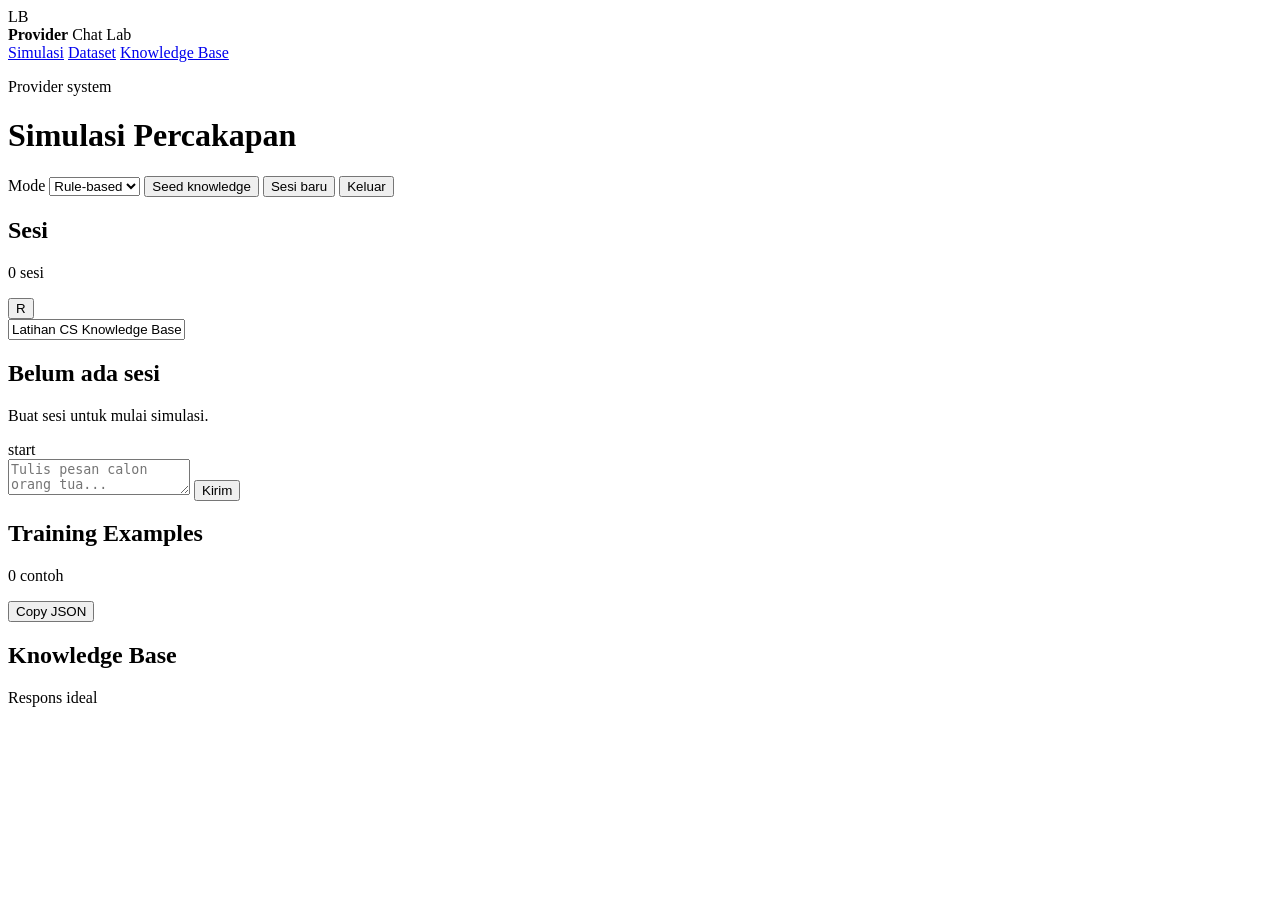
==== frontend/provider/chat-simulations/index.html @ b4fc80cb "Add chatbot app pages and Instagram setup support" ====
<!doctype html>
<html lang="id">
  <head>
    <meta charset="utf-8" />
    <meta name="viewport" content="width=device-width, initial-scale=1" />
    <title>Provider Chat Simulations</title>
    <link rel="stylesheet" href="/provider/assets/chat-simulations.css" />
  </head>
  <body>
    <div class="provider-shell">
      <aside class="rail" aria-label="Navigasi provider">
        <div class="brand">
          <span class="brand-mark">LB</span>
          <div>
            <strong>Provider</strong>
            <span>Chat Lab</span>
          </div>
        </div>
        <nav>
          <a class="active" href="/provider/chat-simulations">Simulasi</a>
          <a href="#trainingPanel">Dataset</a>
          <a href="#faqPanel">Knowledge Base</a>
        </nav>
      </aside>

      <main class="workspace">
        <header class="topbar">
          <div>
            <p class="eyebrow">Provider system</p>
            <h1>Simulasi Percakapan</h1>
          </div>
          <div class="toolbar">
            <label class="mode-picker" for="replyModeSelect">
              <span>Mode</span>
              <select id="replyModeSelect">
                <option value="rule_based">Rule-based</option>
                <option value="gemini">Gemini AI</option>
              </select>
            </label>
            <button class="secondary" id="seedButton" type="button">Seed knowledge</button>
            <button id="newSessionButton" type="button">Sesi baru</button>
            <button class="secondary" id="logoutButton" type="button">Keluar</button>
          </div>
        </header>

        <section class="layout-grid" aria-label="Simulasi percakapan provider">
          <aside class="panel sessions-panel">
            <div class="panel-head">
              <div>
                <h2>Sesi</h2>
                <p id="sessionCount">0 sesi</p>
              </div>
              <button class="icon-button" id="refreshButton" type="button" title="Refresh">R</button>
            </div>
            <div class="new-session-row">
              <input id="sessionTitleInput" type="text" value="Latihan CS Knowledge Base" aria-label="Judul sesi" />
            </div>
            <div class="session-list" id="sessionList"></div>
          </aside>

          <section class="panel chat-panel">
            <div class="panel-head chat-head">
              <div>
                <h2 id="activeSessionTitle">Belum ada sesi</h2>
                <p id="activeSessionMeta">Buat sesi untuk mulai simulasi.</p>
              </div>
              <span class="status-pill" id="stagePill">start</span>
            </div>
            <div class="chat-thread" id="chatThread"></div>
            <form class="composer" id="messageForm">
              <textarea id="messageInput" rows="2" placeholder="Tulis pesan calon orang tua..." required></textarea>
              <button type="submit">Kirim</button>
            </form>
          </section>

          <aside class="side-stack">
            <section class="panel" id="trainingPanel">
              <div class="panel-head">
                <div>
                  <h2>Training Examples</h2>
                  <p id="trainingCount">0 contoh</p>
                </div>
                <button class="secondary compact" id="copyTrainingButton" type="button">Copy JSON</button>
              </div>
              <div class="example-list" id="trainingExamples"></div>
            </section>

            <section class="panel" id="faqPanel">
              <div class="panel-head">
                <div>
                  <h2>Knowledge Base</h2>
                  <p>Respons ideal</p>
                </div>
              </div>
              <div class="faq-list" id="faqScript"></div>
            </section>
          </aside>
        </section>
      </main>
    </div>

    <div class="toast" id="toast" hidden></div>
    <script src="/provider/assets/chat-simulations.js"></script>
  </body>
</html>
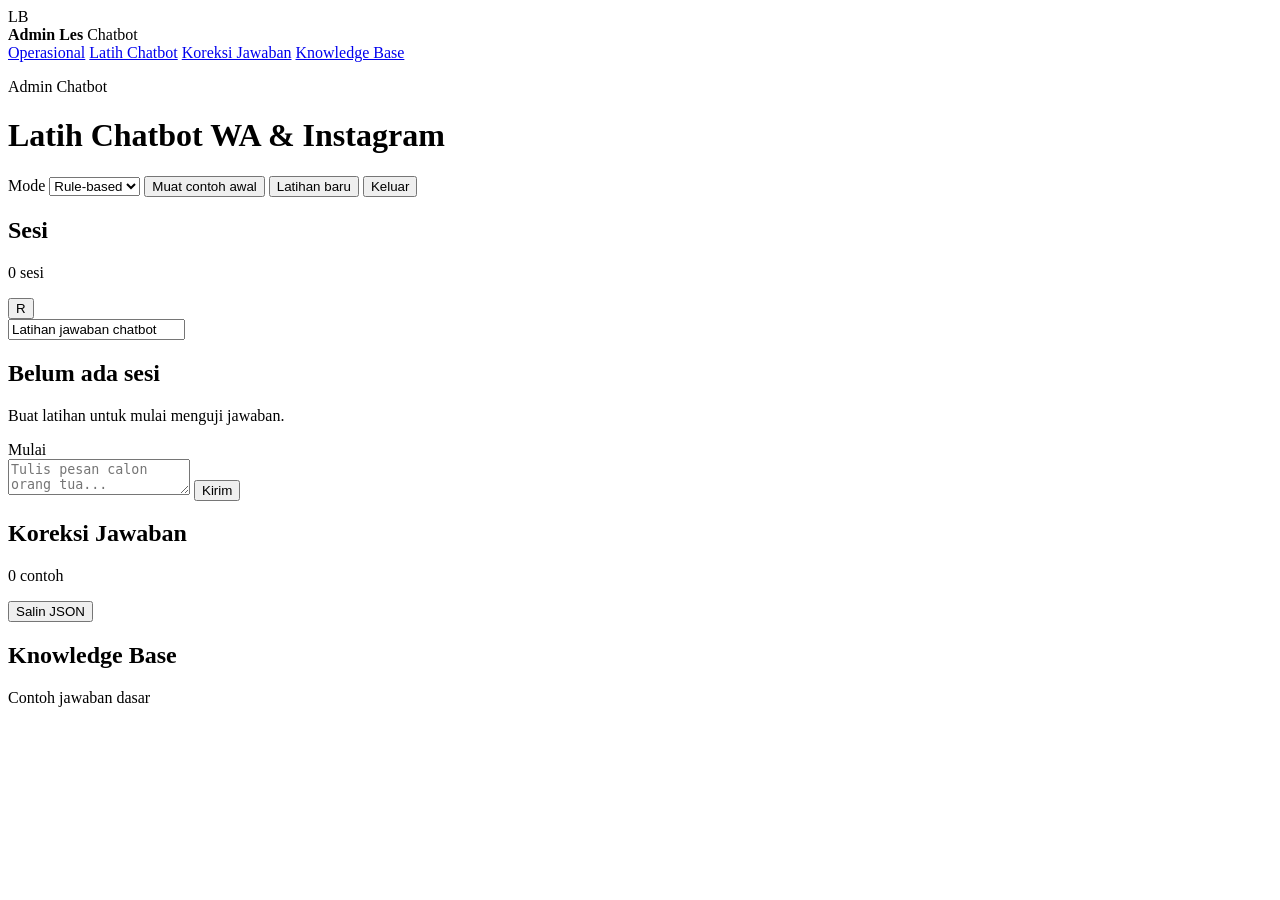
==== commit 44e8f69d: "Simplify admin app flow" ====
--- a/frontend/provider/chat-simulations/index.html
+++ b/frontend/provider/chat-simulations/index.html
@@ -3,22 +3,23 @@
   <head>
     <meta charset="utf-8" />
     <meta name="viewport" content="width=device-width, initial-scale=1" />
-    <title>Provider Chat Simulations</title>
-    <link rel="stylesheet" href="/provider/assets/chat-simulations.css" />
+    <title>Pengaturan Chatbot Les</title>
+    <link rel="stylesheet" href="/client/assets/chat-simulations.css" />
   </head>
   <body>
-    <div class="provider-shell">
-      <aside class="rail" aria-label="Navigasi provider">
+    <div class="admin-shell">
+      <aside class="rail" aria-label="Navigasi admin les">
         <div class="brand">
           <span class="brand-mark">LB</span>
           <div>
-            <strong>Provider</strong>
-            <span>Chat Lab</span>
+            <strong>Admin Les</strong>
+            <span>Chatbot</span>
           </div>
         </div>
         <nav>
-          <a class="active" href="/provider/chat-simulations">Simulasi</a>
-          <a href="#trainingPanel">Dataset</a>
+          <a href="/">Operasional</a>
+          <a class="active" href="/client/chatbot">Latih Chatbot</a>
+          <a href="#trainingPanel">Koreksi Jawaban</a>
           <a href="#faqPanel">Knowledge Base</a>
         </nav>
       </aside>
@@ -26,8 +27,8 @@
       <main class="workspace">
         <header class="topbar">
           <div>
-            <p class="eyebrow">Provider system</p>
-            <h1>Simulasi Percakapan</h1>
+            <p class="eyebrow">Admin Chatbot</p>
+            <h1>Latih Chatbot WA & Instagram</h1>
           </div>
           <div class="toolbar">
             <label class="mode-picker" for="replyModeSelect">
@@ -37,13 +38,13 @@
                 <option value="gemini">Gemini AI</option>
               </select>
             </label>
-            <button class="secondary" id="seedButton" type="button">Seed knowledge</button>
-            <button id="newSessionButton" type="button">Sesi baru</button>
+            <button class="secondary" id="seedButton" type="button">Muat contoh awal</button>
+            <button id="newSessionButton" type="button">Latihan baru</button>
             <button class="secondary" id="logoutButton" type="button">Keluar</button>
           </div>
         </header>
 
-        <section class="layout-grid" aria-label="Simulasi percakapan provider">
+        <section class="layout-grid" aria-label="Latihan percakapan chatbot">
           <aside class="panel sessions-panel">
             <div class="panel-head">
               <div>
@@ -53,7 +54,7 @@
               <button class="icon-button" id="refreshButton" type="button" title="Refresh">R</button>
             </div>
             <div class="new-session-row">
-              <input id="sessionTitleInput" type="text" value="Latihan CS Knowledge Base" aria-label="Judul sesi" />
+              <input id="sessionTitleInput" type="text" value="Latihan jawaban chatbot" aria-label="Judul latihan" />
             </div>
             <div class="session-list" id="sessionList"></div>
           </aside>
@@ -62,9 +63,9 @@
             <div class="panel-head chat-head">
               <div>
                 <h2 id="activeSessionTitle">Belum ada sesi</h2>
-                <p id="activeSessionMeta">Buat sesi untuk mulai simulasi.</p>
+                <p id="activeSessionMeta">Buat latihan untuk mulai menguji jawaban.</p>
               </div>
-              <span class="status-pill" id="stagePill">start</span>
+              <span class="status-pill" id="stagePill">Mulai</span>
             </div>
             <div class="chat-thread" id="chatThread"></div>
             <form class="composer" id="messageForm">
@@ -77,10 +78,10 @@
             <section class="panel" id="trainingPanel">
               <div class="panel-head">
                 <div>
-                  <h2>Training Examples</h2>
+                  <h2>Koreksi Jawaban</h2>
                   <p id="trainingCount">0 contoh</p>
                 </div>
-                <button class="secondary compact" id="copyTrainingButton" type="button">Copy JSON</button>
+                <button class="secondary compact" id="copyTrainingButton" type="button">Salin JSON</button>
               </div>
               <div class="example-list" id="trainingExamples"></div>
             </section>
@@ -89,7 +90,7 @@
               <div class="panel-head">
                 <div>
                   <h2>Knowledge Base</h2>
-                  <p>Respons ideal</p>
+                  <p>Contoh jawaban dasar</p>
                 </div>
               </div>
               <div class="faq-list" id="faqScript"></div>
@@ -100,6 +101,6 @@
     </div>
 
     <div class="toast" id="toast" hidden></div>
-    <script src="/provider/assets/chat-simulations.js"></script>
+    <script src="/client/assets/chat-simulations.js"></script>
   </body>
 </html>
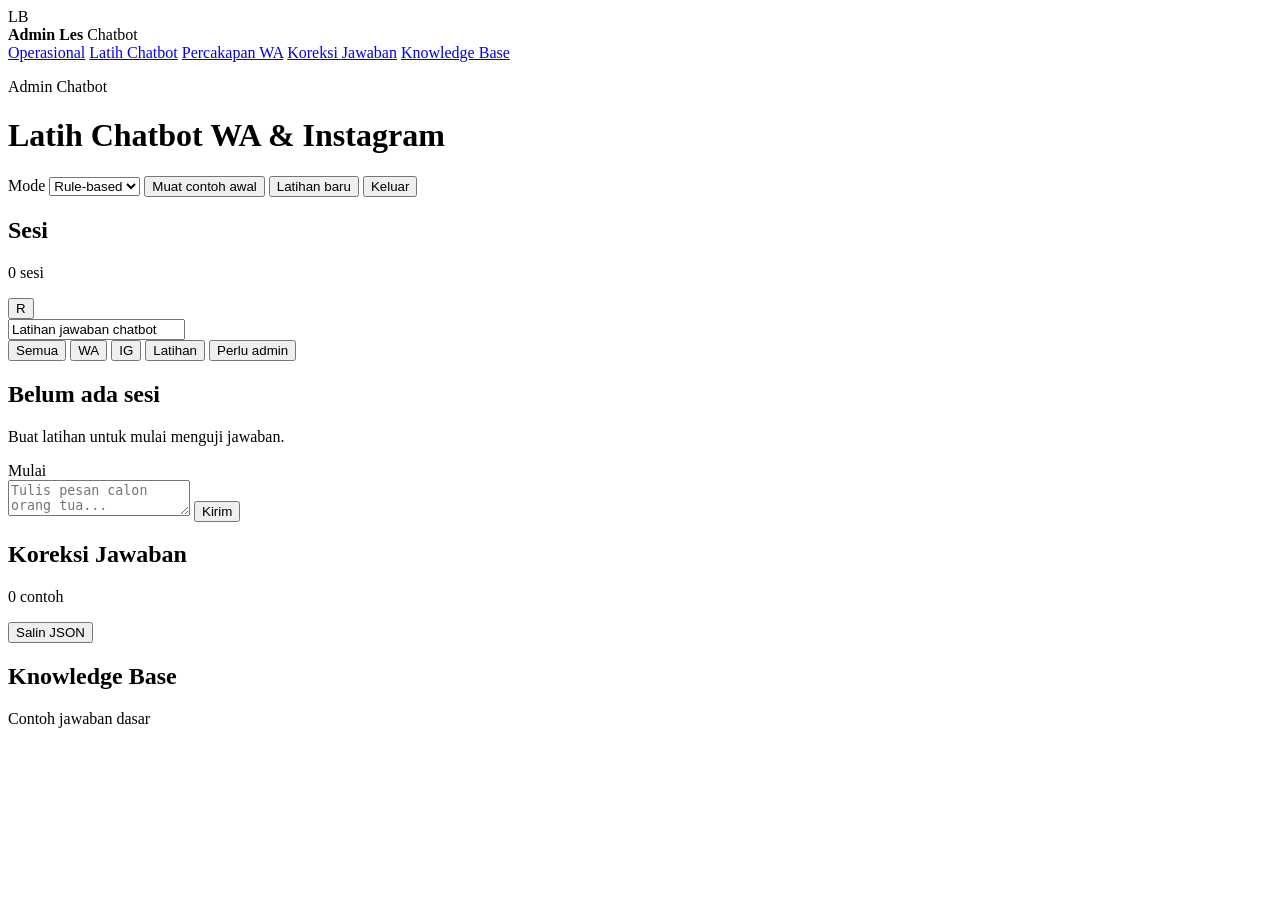
==== commit 10d59514: "Add WhatsApp chat supervision" ====
--- a/frontend/provider/chat-simulations/index.html
+++ b/frontend/provider/chat-simulations/index.html
@@ -19,6 +19,7 @@
         <nav>
           <a href="/">Operasional</a>
           <a class="active" href="/client/chatbot">Latih Chatbot</a>
+          <a href="#sessionList">Percakapan WA</a>
           <a href="#trainingPanel">Koreksi Jawaban</a>
           <a href="#faqPanel">Knowledge Base</a>
         </nav>
@@ -56,6 +57,13 @@
             <div class="new-session-row">
               <input id="sessionTitleInput" type="text" value="Latihan jawaban chatbot" aria-label="Judul latihan" />
             </div>
+            <div class="session-filters" id="sessionFilters" aria-label="Filter sesi percakapan">
+              <button class="filter-button active" type="button" data-filter="all">Semua</button>
+              <button class="filter-button" type="button" data-filter="whatsapp">WA</button>
+              <button class="filter-button" type="button" data-filter="instagram">IG</button>
+              <button class="filter-button" type="button" data-filter="provider">Latihan</button>
+              <button class="filter-button" type="button" data-filter="needs_admin">Perlu admin</button>
+            </div>
             <div class="session-list" id="sessionList"></div>
           </aside>
 
@@ -65,12 +73,15 @@
                 <h2 id="activeSessionTitle">Belum ada sesi</h2>
                 <p id="activeSessionMeta">Buat latihan untuk mulai menguji jawaban.</p>
               </div>
-              <span class="status-pill" id="stagePill">Mulai</span>
+              <div class="chat-controls">
+                <span class="status-pill" id="stagePill">Mulai</span>
+                <div class="supervision-actions" id="supervisionActions"></div>
+              </div>
             </div>
             <div class="chat-thread" id="chatThread"></div>
             <form class="composer" id="messageForm">
               <textarea id="messageInput" rows="2" placeholder="Tulis pesan calon orang tua..." required></textarea>
-              <button type="submit">Kirim</button>
+              <button id="messageSubmitButton" type="submit">Kirim</button>
             </form>
           </section>
 
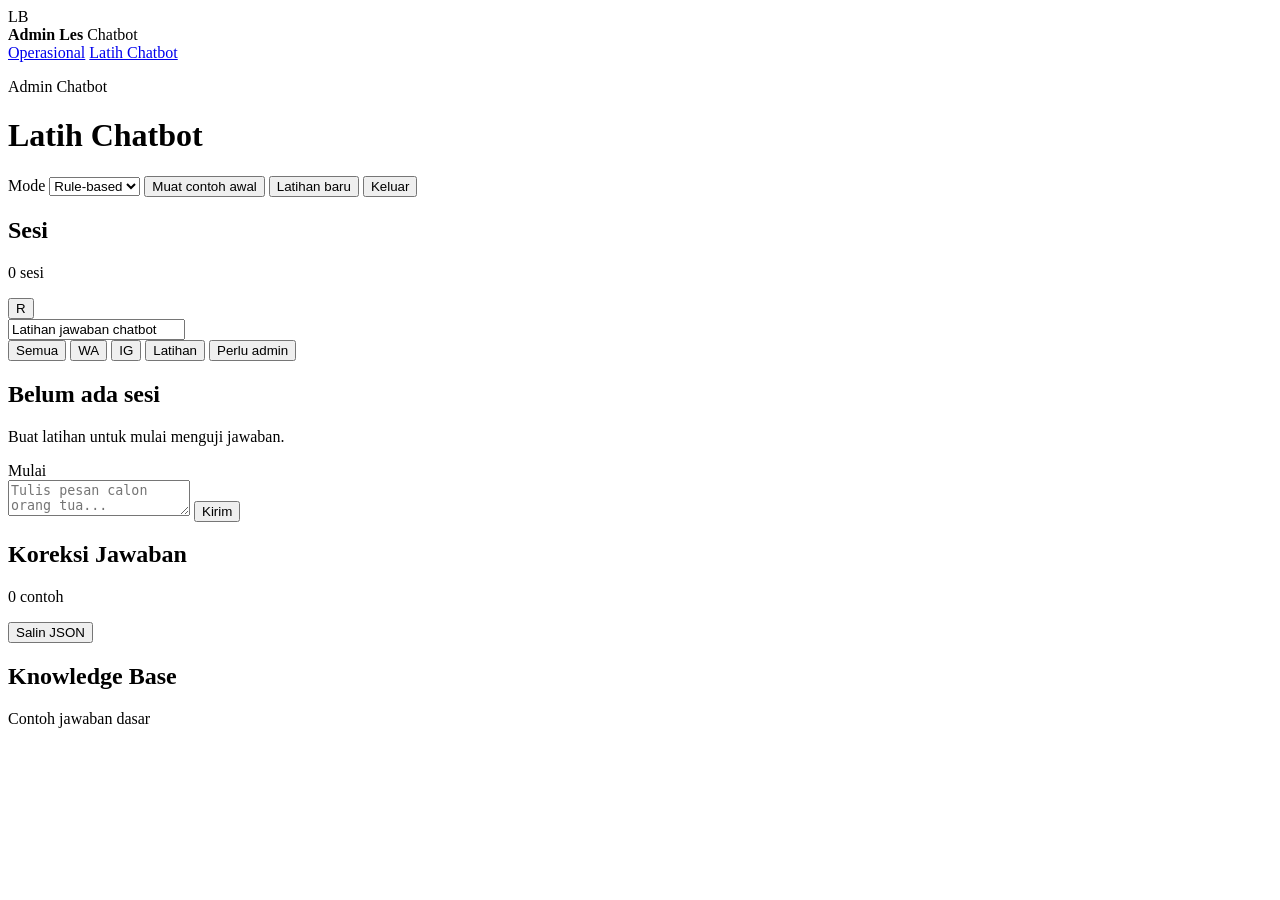
==== commit a959f332: "Add UAT agent context API" ====
--- a/frontend/provider/chat-simulations/index.html
+++ b/frontend/provider/chat-simulations/index.html
@@ -19,9 +19,6 @@
         <nav>
           <a href="/">Operasional</a>
           <a class="active" href="/client/chatbot">Latih Chatbot</a>
-          <a href="#sessionList">Percakapan WA</a>
-          <a href="#trainingPanel">Koreksi Jawaban</a>
-          <a href="#faqPanel">Knowledge Base</a>
         </nav>
       </aside>
 
@@ -29,7 +26,7 @@
         <header class="topbar">
           <div>
             <p class="eyebrow">Admin Chatbot</p>
-            <h1>Latih Chatbot WA & Instagram</h1>
+            <h1>Latih Chatbot</h1>
           </div>
           <div class="toolbar">
             <label class="mode-picker" for="replyModeSelect">
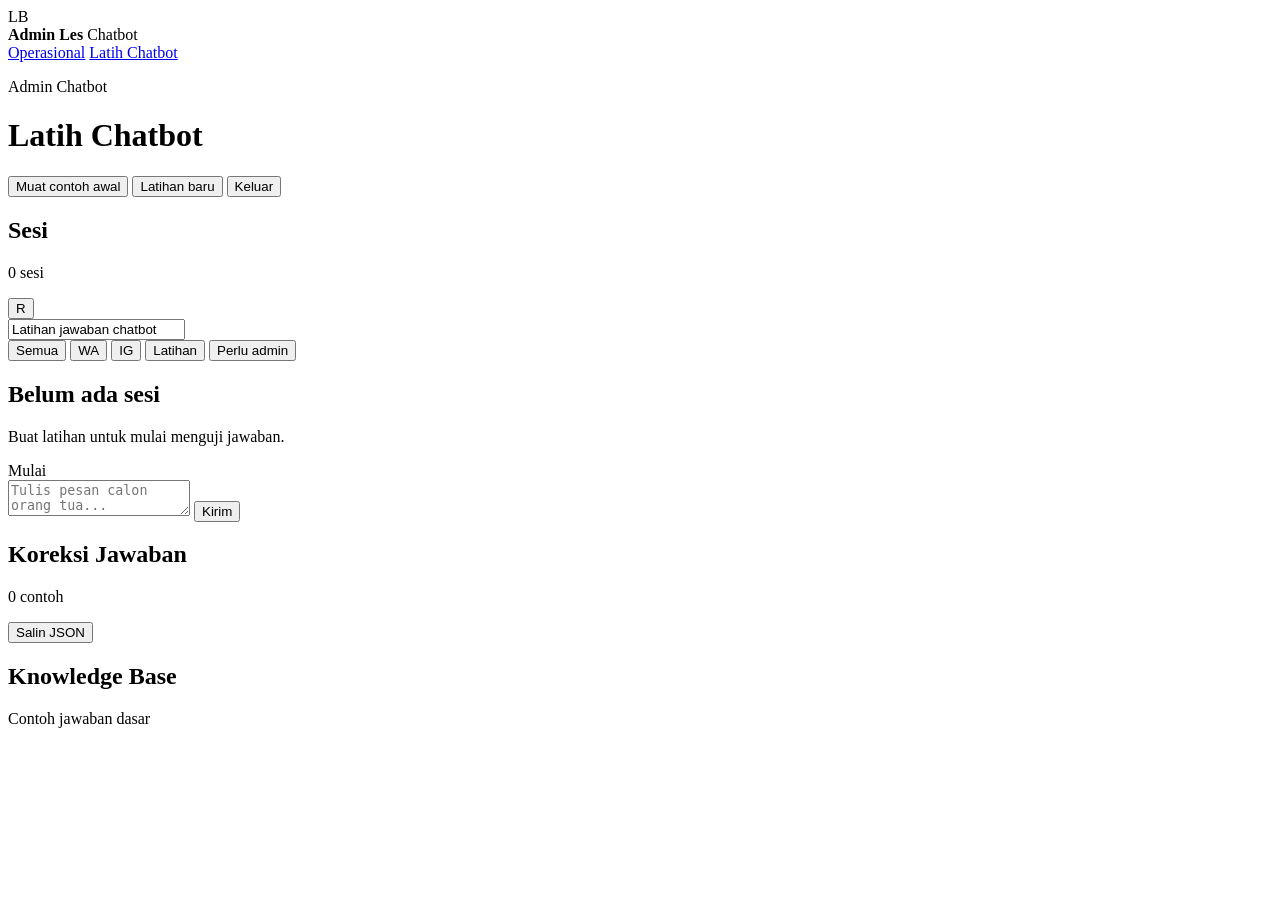
==== commit 3c296f90: "Unify chatbot engine selection" ====
--- a/frontend/provider/chat-simulations/index.html
+++ b/frontend/provider/chat-simulations/index.html
@@ -29,13 +29,6 @@
             <h1>Latih Chatbot</h1>
           </div>
           <div class="toolbar">
-            <label class="mode-picker" for="replyModeSelect">
-              <span>Mode</span>
-              <select id="replyModeSelect">
-                <option value="rule_based">Rule-based</option>
-                <option value="gemini">Gemini AI</option>
-              </select>
-            </label>
             <button class="secondary" id="seedButton" type="button">Muat contoh awal</button>
             <button id="newSessionButton" type="button">Latihan baru</button>
             <button class="secondary" id="logoutButton" type="button">Keluar</button>
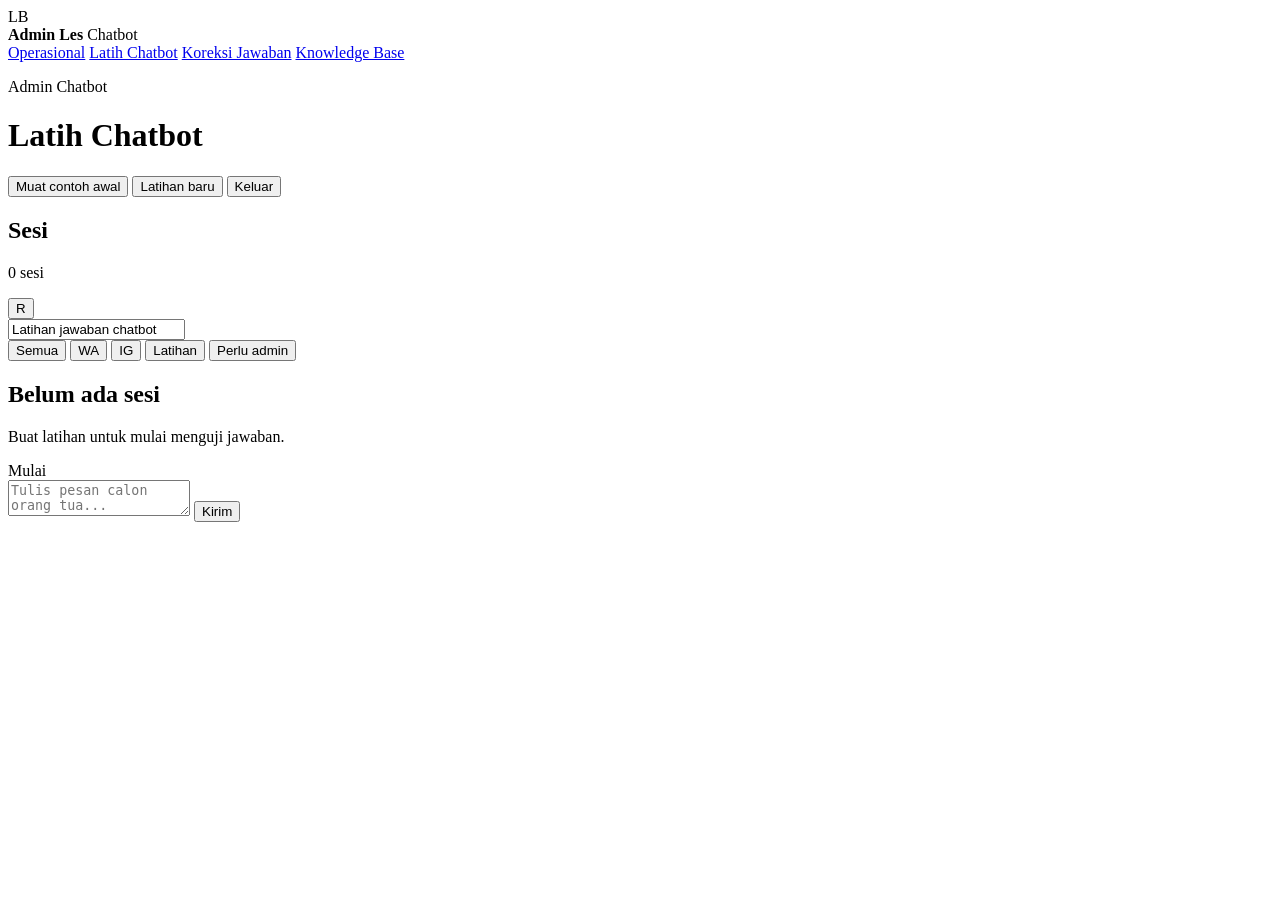
==== commit fab16d90: "Separate chatbot correction views" ====
--- a/frontend/provider/chat-simulations/index.html
+++ b/frontend/provider/chat-simulations/index.html
@@ -18,7 +18,9 @@
         </div>
         <nav>
           <a href="/">Operasional</a>
-          <a class="active" href="/client/chatbot">Latih Chatbot</a>
+          <a class="active" href="#chat" data-view-target="chat">Latih Chatbot</a>
+          <a href="#corrections" data-view-target="corrections">Koreksi Jawaban</a>
+          <a href="#knowledge" data-view-target="knowledge">Knowledge Base</a>
         </nav>
       </aside>
 
@@ -26,7 +28,7 @@
         <header class="topbar">
           <div>
             <p class="eyebrow">Admin Chatbot</p>
-            <h1>Latih Chatbot</h1>
+            <h1 id="pageTitle">Latih Chatbot</h1>
           </div>
           <div class="toolbar">
             <button class="secondary" id="seedButton" type="button">Muat contoh awal</button>
@@ -35,68 +37,72 @@
           </div>
         </header>
 
-        <section class="layout-grid" aria-label="Latihan percakapan chatbot">
-          <aside class="panel sessions-panel">
+        <section class="view-panel" id="chatView" data-view-panel="chat" aria-label="Latihan percakapan chatbot">
+          <div class="layout-grid chat-layout">
+            <aside class="panel sessions-panel">
+              <div class="panel-head">
+                <div>
+                  <h2>Sesi</h2>
+                  <p id="sessionCount">0 sesi</p>
+                </div>
+                <button class="icon-button" id="refreshButton" type="button" title="Refresh">R</button>
+              </div>
+              <div class="new-session-row">
+                <input id="sessionTitleInput" type="text" value="Latihan jawaban chatbot" aria-label="Judul latihan" />
+              </div>
+              <div class="session-filters" id="sessionFilters" aria-label="Filter sesi percakapan">
+                <button class="filter-button active" type="button" data-filter="all">Semua</button>
+                <button class="filter-button" type="button" data-filter="whatsapp">WA</button>
+                <button class="filter-button" type="button" data-filter="instagram">IG</button>
+                <button class="filter-button" type="button" data-filter="provider">Latihan</button>
+                <button class="filter-button" type="button" data-filter="needs_admin">Perlu admin</button>
+              </div>
+              <div class="session-list" id="sessionList"></div>
+            </aside>
+
+            <section class="panel chat-panel">
+              <div class="panel-head chat-head">
+                <div>
+                  <h2 id="activeSessionTitle">Belum ada sesi</h2>
+                  <p id="activeSessionMeta">Buat latihan untuk mulai menguji jawaban.</p>
+                </div>
+                <div class="chat-controls">
+                  <span class="status-pill" id="stagePill">Mulai</span>
+                  <div class="supervision-actions" id="supervisionActions"></div>
+                </div>
+              </div>
+              <div class="chat-thread" id="chatThread"></div>
+              <form class="composer" id="messageForm">
+                <textarea id="messageInput" rows="2" placeholder="Tulis pesan calon orang tua..." required></textarea>
+                <button id="messageSubmitButton" type="submit">Kirim</button>
+              </form>
+            </section>
+          </div>
+        </section>
+
+        <section class="view-panel" id="correctionsView" data-view-panel="corrections" hidden>
+          <section class="panel page-panel" id="trainingPanel">
             <div class="panel-head">
               <div>
-                <h2>Sesi</h2>
-                <p id="sessionCount">0 sesi</p>
+                <h2>Koreksi Jawaban</h2>
+                <p id="trainingCount">0 contoh</p>
               </div>
-              <button class="icon-button" id="refreshButton" type="button" title="Refresh">R</button>
+              <button class="secondary compact" id="copyTrainingButton" type="button">Salin JSON</button>
             </div>
-            <div class="new-session-row">
-              <input id="sessionTitleInput" type="text" value="Latihan jawaban chatbot" aria-label="Judul latihan" />
-            </div>
-            <div class="session-filters" id="sessionFilters" aria-label="Filter sesi percakapan">
-              <button class="filter-button active" type="button" data-filter="all">Semua</button>
-              <button class="filter-button" type="button" data-filter="whatsapp">WA</button>
-              <button class="filter-button" type="button" data-filter="instagram">IG</button>
-              <button class="filter-button" type="button" data-filter="provider">Latihan</button>
-              <button class="filter-button" type="button" data-filter="needs_admin">Perlu admin</button>
-            </div>
-            <div class="session-list" id="sessionList"></div>
-          </aside>
+            <div class="example-list wide-list" id="trainingExamples"></div>
+          </section>
+        </section>
 
-          <section class="panel chat-panel">
-            <div class="panel-head chat-head">
+        <section class="view-panel" id="knowledgeView" data-view-panel="knowledge" hidden>
+          <section class="panel page-panel" id="faqPanel">
+            <div class="panel-head">
               <div>
-                <h2 id="activeSessionTitle">Belum ada sesi</h2>
-                <p id="activeSessionMeta">Buat latihan untuk mulai menguji jawaban.</p>
-              </div>
-              <div class="chat-controls">
-                <span class="status-pill" id="stagePill">Mulai</span>
-                <div class="supervision-actions" id="supervisionActions"></div>
+                <h2>Knowledge Base</h2>
+                <p>Contoh jawaban dasar</p>
               </div>
             </div>
-            <div class="chat-thread" id="chatThread"></div>
-            <form class="composer" id="messageForm">
-              <textarea id="messageInput" rows="2" placeholder="Tulis pesan calon orang tua..." required></textarea>
-              <button id="messageSubmitButton" type="submit">Kirim</button>
-            </form>
+            <div class="faq-list wide-list" id="faqScript"></div>
           </section>
-
-          <aside class="side-stack">
-            <section class="panel" id="trainingPanel">
-              <div class="panel-head">
-                <div>
-                  <h2>Koreksi Jawaban</h2>
-                  <p id="trainingCount">0 contoh</p>
-                </div>
-                <button class="secondary compact" id="copyTrainingButton" type="button">Salin JSON</button>
-              </div>
-              <div class="example-list" id="trainingExamples"></div>
-            </section>
-
-            <section class="panel" id="faqPanel">
-              <div class="panel-head">
-                <div>
-                  <h2>Knowledge Base</h2>
-                  <p>Contoh jawaban dasar</p>
-                </div>
-              </div>
-              <div class="faq-list" id="faqScript"></div>
-            </section>
-          </aside>
         </section>
       </main>
     </div>
